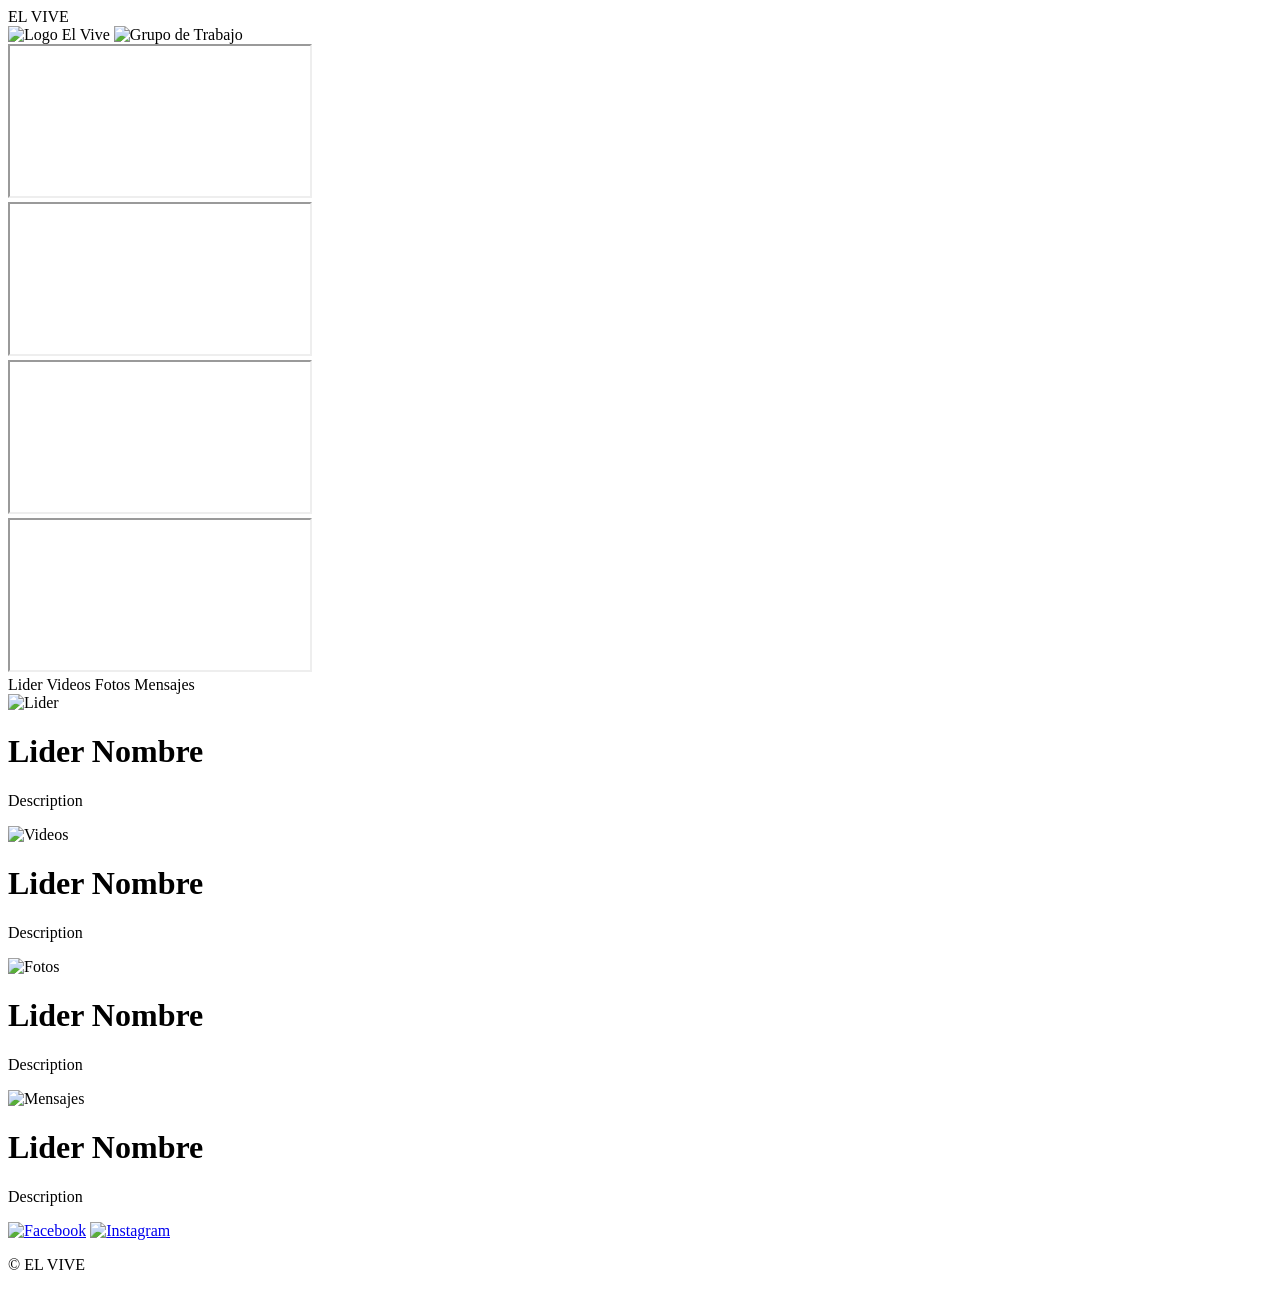
==== index.html @ 059ec919 "Rename EL-VIVE.html to index.html" ====
<!DOCTYPE html>
<html>
	<head>
		<tittle>EL VIVE</tittle>
		<meta name="description" 
		  content="A Web Site That Describes The Group Of EL VIVE"/>
		<meta http-equiv="author" 
		  content="Wilito Max"/>
	</head>
	<body>
		<header>
			<!--fondo virtual, logo y logo de grupo-->
			<img src="" alt="Logo El Vive" id="Logo">
			<img src="" alt="Grupo de Trabajo" id="Grupo">
		</header>
	
		<div class="BestJob">
			<iframe 
			src="">
			<!--facebook,instagram,y Youtube si tienen-->
			</iframe>
			</div>
			
		<div class="BestJob">
			<iframe 
			src="">
			<!--facebook,instagram,y Youtube si tienen-->
			</iframe>
			</div>

		<div class="BestJob">
			<iframe 
			src="">
			<!--facebook,instagram,y Youtube si tienen-->
			</iframe>
			</div>
			
		<div class="BestJob">
			<iframe 
			src="">
			<!--facebook,instagram,y Youtube si tienen-->
			</iframe>
			</div>
			

		<div id="About buttom"> 
			<!--el about us el aprendido del  curso de harvad pero con el formato de html-->
			<buttom>Lider</buttom>
			<buttom>Videos</buttom>
			<buttom>Fotos</buttom>
			<buttom>Mensajes</buttom>
		</div>
		<div id="Lider">
			<img src="" alt="Lider">
			<h1>Lider Nombre</h1>
			<p>Description <!--si es mucho pasar a una lista--></p>
		</div>
		<div id="Videos">
			<img src="" alt="Videos">
			<h1>Lider Nombre</h1>
			<p>Description <!--si es mucho pasar a una lista--></p>
			<!--si son varios los agregamos despues-->
		</div>
		<div id="Fotos">
			<img src="" alt="Fotos">
			<h1>Lider Nombre</h1>
			<p>Description <!--si es mucho pasar a una lista--></p>
			<!--si son varios los agregamos despues-->
		</div>
		<div id="Mensajes">
			<img src="" alt="Mensajes">
			<h1>Lider Nombre</h1>
			<p>Description <!--si es mucho pasar a una lista--></p>
			<!--si son varios los agregamos despues-->
		</div>
		<footer>
			<!-- Color de fondo, y los copie right, y las redes sociales-->
			<a href="<!--facebook-->" id="Facebook">
			<img src="" alt="Facebook"></a>
			<a href="<!--instagram-->" id="Instagram">
			<img src="" alt="Instagram"></a>
			<a href="<!--Youtube si tienen-->" id="Youtube">
			<img src="" aly="Youtube"></a>
			<p id="Copy">&copy; EL VIVE</p>
		</footer>
	</body>
</html>
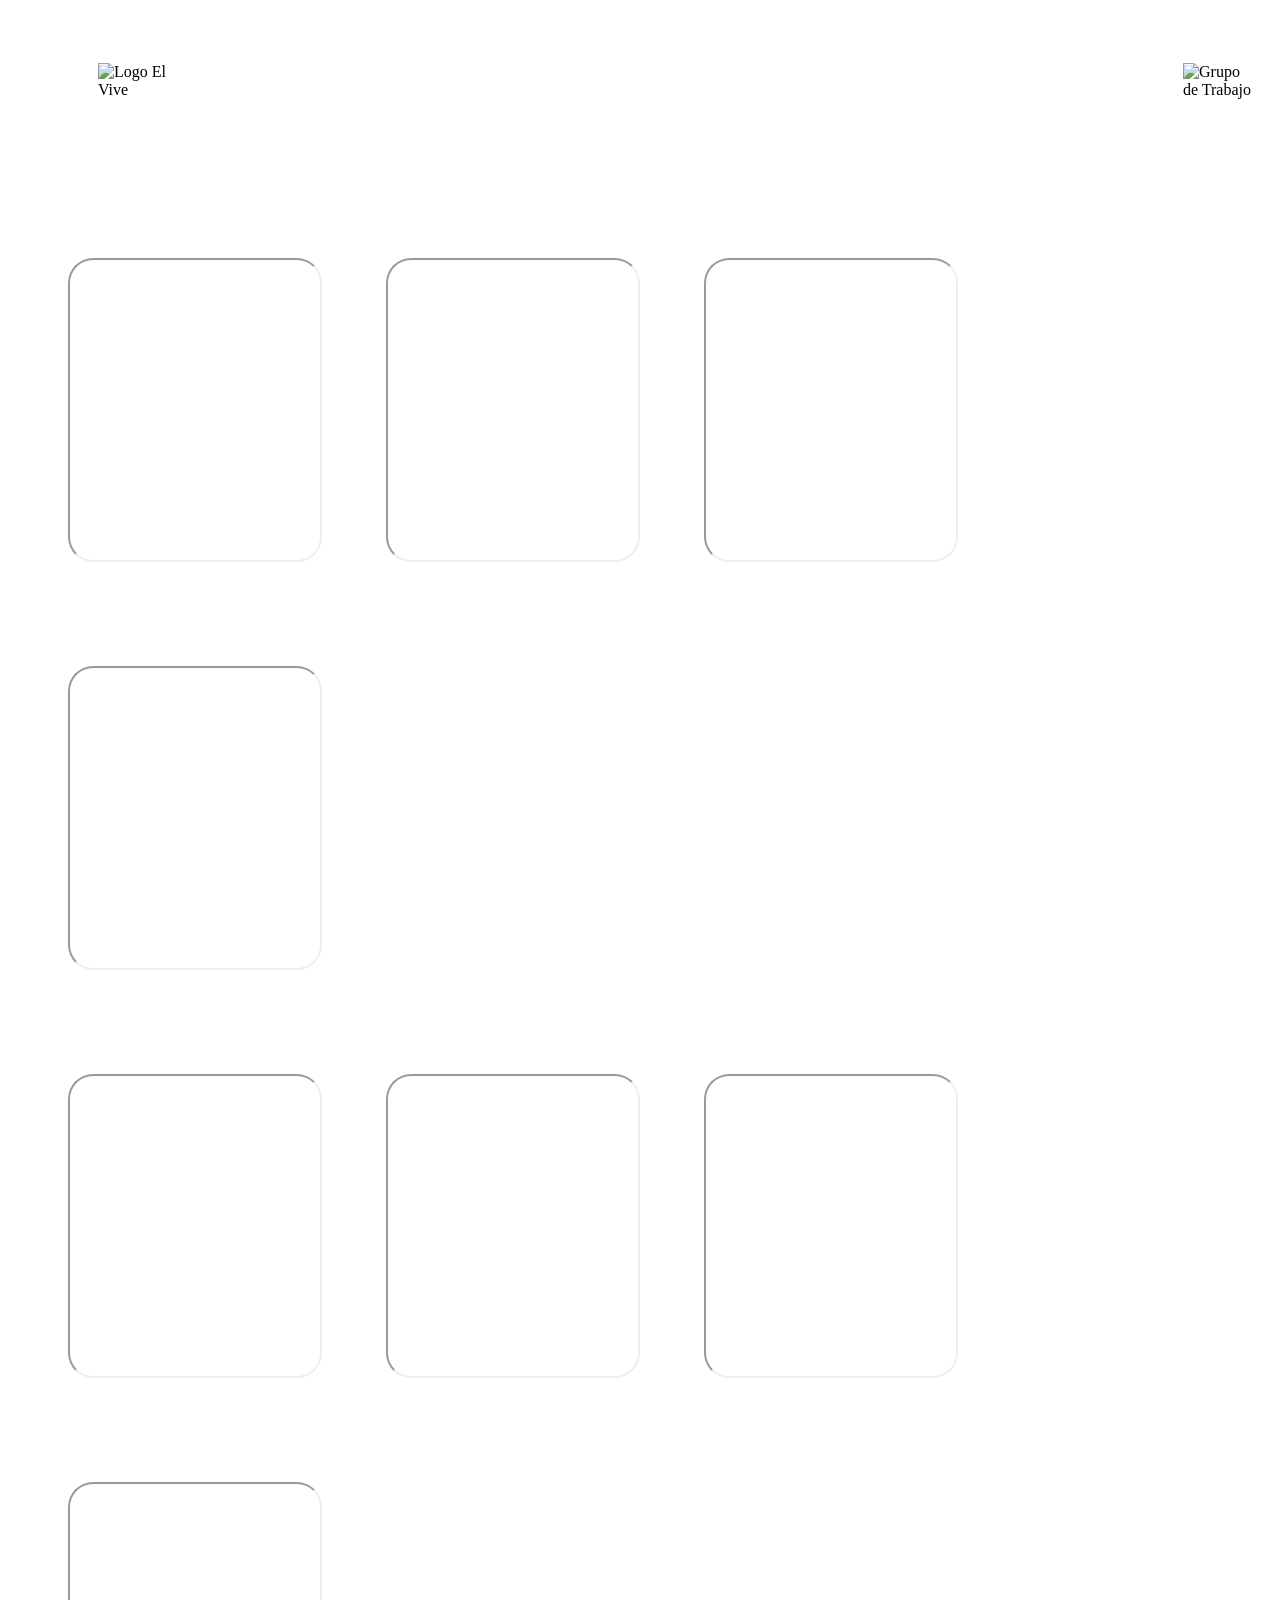
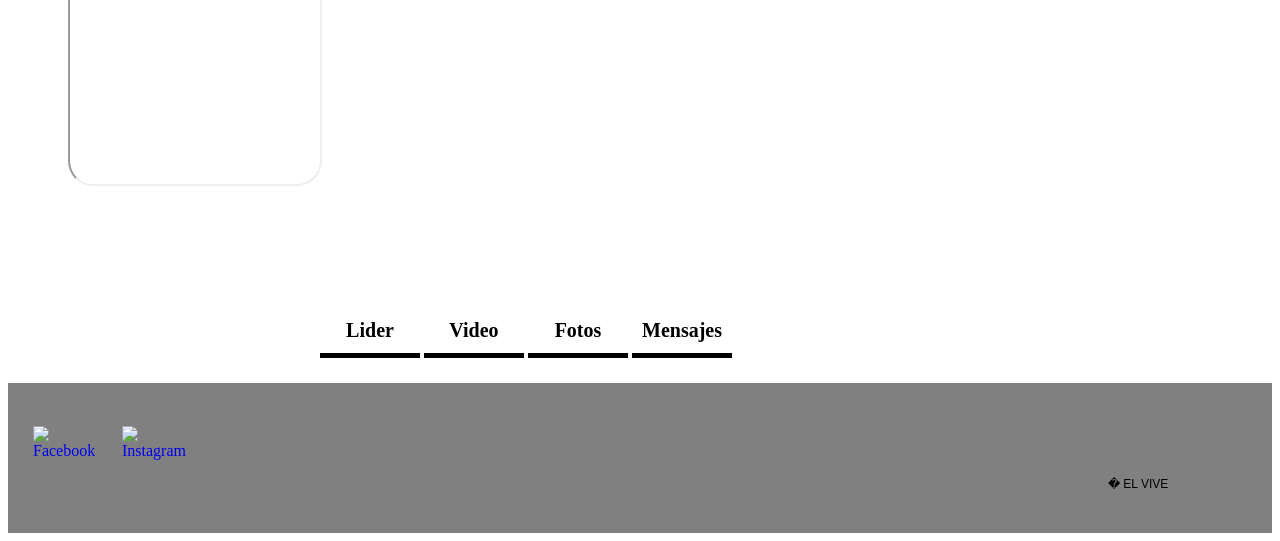
==== commit 339c8d1d: "Update index.html" ====
--- a/index.html
+++ b/index.html
@@ -1,87 +1,204 @@
 <!DOCTYPE html>
 <html>
-	<head>
-		<tittle>EL VIVE</tittle>
-		<meta name="description" 
-		  content="A Web Site That Describes The Group Of EL VIVE"/>
-		<meta http-equiv="author" 
-		  content="Wilito Max"/>
-	</head>
-	<body>
-		<header>
-			<!--fondo virtual, logo y logo de grupo-->
-			<img src="" alt="Logo El Vive" id="Logo">
-			<img src="" alt="Grupo de Trabajo" id="Grupo">
-		</header>
-	
-		<div class="BestJob">
-			<iframe 
-			src="">
-			<!--facebook,instagram,y Youtube si tienen-->
-			</iframe>
-			</div>
-			
-		<div class="BestJob">
-			<iframe 
-			src="">
-			<!--facebook,instagram,y Youtube si tienen-->
-			</iframe>
-			</div>
-
-		<div class="BestJob">
-			<iframe 
-			src="">
-			<!--facebook,instagram,y Youtube si tienen-->
-			</iframe>
-			</div>
-			
-		<div class="BestJob">
-			<iframe 
-			src="">
-			<!--facebook,instagram,y Youtube si tienen-->
-			</iframe>
-			</div>
-			
-
-		<div id="About buttom"> 
-			<!--el about us el aprendido del  curso de harvad pero con el formato de html-->
-			<buttom>Lider</buttom>
-			<buttom>Videos</buttom>
-			<buttom>Fotos</buttom>
-			<buttom>Mensajes</buttom>
-		</div>
-		<div id="Lider">
-			<img src="" alt="Lider">
-			<h1>Lider Nombre</h1>
-			<p>Description <!--si es mucho pasar a una lista--></p>
-		</div>
-		<div id="Videos">
-			<img src="" alt="Videos">
-			<h1>Lider Nombre</h1>
-			<p>Description <!--si es mucho pasar a una lista--></p>
-			<!--si son varios los agregamos despues-->
-		</div>
-		<div id="Fotos">
-			<img src="" alt="Fotos">
-			<h1>Lider Nombre</h1>
-			<p>Description <!--si es mucho pasar a una lista--></p>
-			<!--si son varios los agregamos despues-->
-		</div>
-		<div id="Mensajes">
-			<img src="" alt="Mensajes">
-			<h1>Lider Nombre</h1>
-			<p>Description <!--si es mucho pasar a una lista--></p>
-			<!--si son varios los agregamos despues-->
-		</div>
-		<footer>
-			<!-- Color de fondo, y los copie right, y las redes sociales-->
-			<a href="<!--facebook-->" id="Facebook">
-			<img src="" alt="Facebook"></a>
-			<a href="<!--instagram-->" id="Instagram">
-			<img src="" alt="Instagram"></a>
-			<a href="<!--Youtube si tienen-->" id="Youtube">
-			<img src="" aly="Youtube"></a>
-			<p id="Copy">&copy; EL VIVE</p>
-		</footer>
-	</body>
+  <head>
+    <title>El VIVE</title>
+    <meta name="description" content="A Web Site That Describes The Group Of EL VIVE">
+    <meta http-equiv="author" content="Wilito Max">
+
+          <style>
+
+          header{
+            height: 150px;
+            width: auto;
+            background-image: image("fondo");
+          }
+
+          #Logo{
+            height: 75px;
+            width: 75px;
+            margin-left: 90px;
+            margin-top: 55px;
+            margin-bottom: 15px;
+          }
+
+          #Grupo{
+            height: 75px;
+            width: 75px;
+            margin-left: 1000px;
+            margin-top: 55px;
+            margin-bottom: 15px;
+          }
+
+          iframe{
+            height: 300px;
+            width: 250px;
+            margin-left: 60px;
+            margin-top: 100px;
+            border-radius: 25px;
+          }
+
+          button{
+            height: 50px;
+            width: 100px;
+            margin: 100px auto 25px auto;
+            font-family: cursive;
+            font-size: 20px;
+            font-weight: bold;
+            text-align: center;
+            background-color: white;
+            border: none;
+            cursor: pointer;
+            border-bottom: Black solid 5px;
+          }
+
+          div{
+            display: none;
+            height: auto;
+            width: 850px;
+            border: grey solid 1px;
+            margin-bottom: 10px;
+            border-radius: 5px;
+            margin: 0px auto 10px auto;
+          }
+
+          img{
+            float: left;
+            margin-right: 10px;
+          }
+
+          footer{
+            background-color: grey;
+            height: 150px;
+            width: auto;
+          }
+
+          #Facebook{
+            height: 35px;
+            width: 35px;
+            margin-left: 25px;
+            margin-top: 25px;
+            display: inline-block;
+          }
+
+          #Instagram{
+            height: 35px;
+            width: 35px;
+            margin-left: 50px;
+            margin-top: 25px;
+            display: inline-block;
+          }
+
+          #Copy{
+            font-family: sans-serif;
+            font-size: 12px;
+            margin-left: 1100px;
+            display: inline-block;
+          }
+
+          </style>
+    <script>
+        function showPage(page) {
+          document.querySelectorAll('div').forEach(div => {
+            div.style.display = 'none';
+          });
+
+        document.querySelector(`#${page}`).style.display = 'block';
+        }
+
+        document.addEventListener('DOMContentLoaded', function() {
+          document.querySelectorAll('button').forEach(button => {
+            button.onclick = function() {
+              showPage(this.dataset.page);
+            };
+          });
+        });
+    </script>
+  </head>
+    <body>
+      <header>
+        <!--Logo y grupo de trabajo sera por medio de html y el fondo por css-->
+        <img src="Logo" alt="Logo El Vive" id="Logo">
+        <img src="grupo" alt="Grupo de Trabajo" id="Grupo">
+      </header>
+
+        <iframe src="https://www.instagram.com/p/B-Pau7jgbC_/">
+          <!--instagram-->
+        </iframe>
+
+        <iframe src="https://www.facebook.com/114162206888471/photos/a.114236503547708/115882890049736/">
+          <!--facebook-->
+        </iframe>
+
+        <iframe src="https://www.instagram.com/p/CAy3CBuhnE6/">
+          <!--instagram-->
+        </iframe>
+
+        <iframe src="https://www.facebook.com/114162206888471/photos/a.114236503547708/163318795306145/">
+          <!--facebook-->
+        </iframe>
+
+        <br>
+
+        <iframe src="https://www.instagram.com/p/CBYLUBFBNTR/">
+          <!--instagram-->
+        </iframe>
+
+        <iframe src="https://www.facebook.com/114162206888471/photos/a.162121932092498/163466955291329/">
+          <!--facebook-->
+        </iframe>
+
+        <iframe src="https://www.instagram.com/p/CGBeB3kHI-S/">
+          <!--instagram-->
+        </iframe>
+
+        <iframe src="https://www.facebook.com/114162206888471/photos/a.114236503547708/164231191881572/">
+          <!--facebook-->
+        </iframe>
+<br>
+<br>
+        <!--el button es el aprendido del  curso de harvad pero con el formato de html-->
+      <button style="visibility: hidden;">1</button>
+      <button style="visibility: hidden;">1</button>
+      <button style="visibility: hidden;">1</button>
+      <button data-page="page1">Lider</button>
+      <button data-page="page2">Video</button>
+      <button data-page="page3">Fotos</button>
+      <button data-page="page4">Mensajes</button>
+
+      <div id="page1">
+        <h1><img src="lider" alt="Lider">
+        Lider Nombre</h1>
+        <p>Description</p>
+      </div>
+
+      <div id="page2">
+        <h1><img src="Video" alt="Videos">
+        Lider Videos</h1>
+        <p>Description</p>
+      </div>
+
+      <div id="page3">
+        <h1><img src="Foto" alt="Fotos">
+        Lider Fotos</h1>
+        <p>Description</p>
+      </div>
+
+      <div id="page4">
+        <h1><img src="Mensaje" alt="Mensajes">
+        Lider Mensajes</h1>
+        <p>Description</p>
+      </div>
+
+      <footer>
+        <br>
+        <!--el fondo sera con css and las redes pues html & copy right-->
+          <a href="https://www.facebook.com/%C3%89l-Vive-114162206888471" id="Facebook">
+            <img src="face" alt="Facebook"></a>
+          <a href="https://www.instagram.com/elvive_ja/" id="Instagram">
+            <img src="insta" alt="Instagram"></a>
+          <p id="Copy">� EL VIVE</p>
+      </footer>
+
+    </body>
 </html>
+
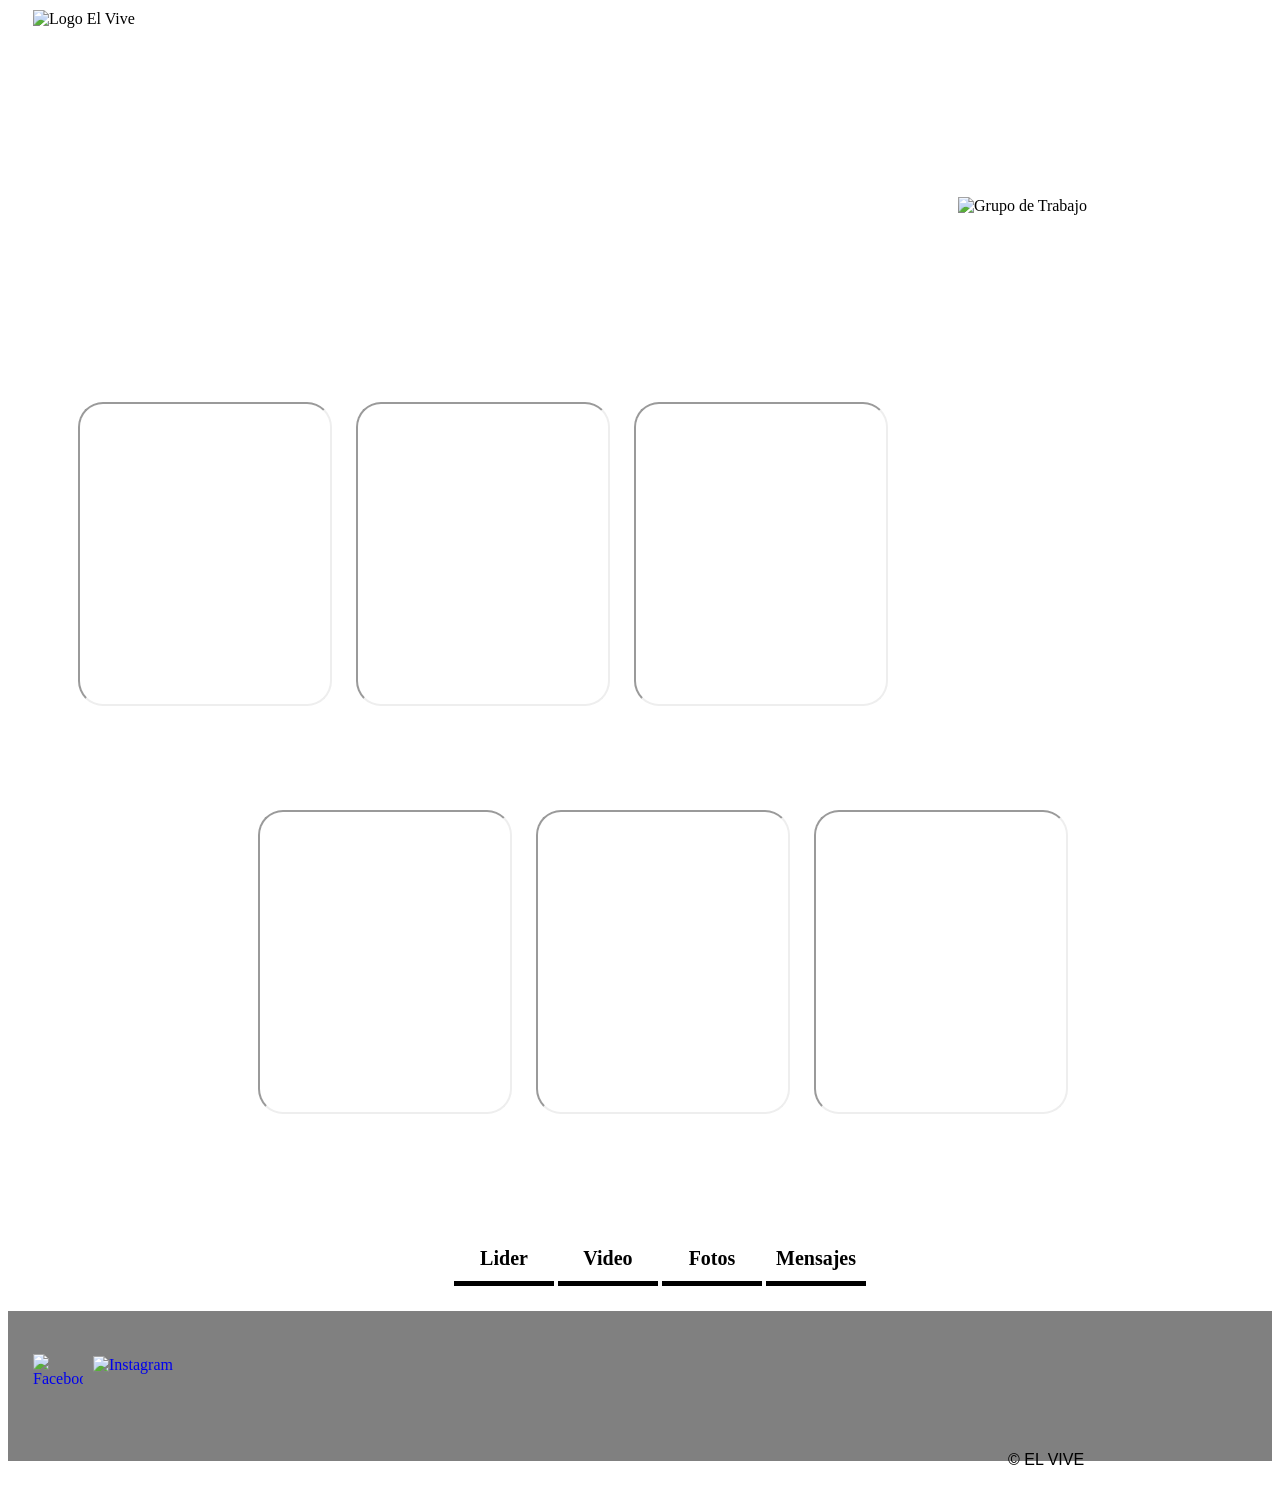
==== commit 1e0816bd: "Update index.html" ====
--- a/index.html
+++ b/index.html
@@ -10,30 +10,30 @@
           header{
             height: 150px;
             width: auto;
-            background-image: image("fondo");
+            background-image: url(fondo.png);
           }
 
           #Logo{
-            height: 75px;
-            width: 75px;
-            margin-left: 90px;
-            margin-top: 55px;
+            height: 150px;
+            width: 150px;
+            margin-left: 25px;
+            margin-top: 2px;
             margin-bottom: 15px;
+            display: inline-block;
           }
 
           #Grupo{
-            height: 75px;
-            width: 75px;
-            margin-left: 1000px;
-            margin-top: 55px;
-            margin-bottom: 15px;
+            height: 105px;
+            width: 170px;
+            margin-left: 950px;
+            margin-top: 22px;
+            display: inline-block;
           }
 
           iframe{
             height: 300px;
             width: 250px;
-            margin-left: 60px;
-            margin-top: 100px;
+            margin: 100px 0px auto 20px;
             border-radius: 25px;
           }
 
@@ -73,25 +73,25 @@
           }
 
           #Facebook{
-            height: 35px;
-            width: 35px;
+            height: 50px;
+            width: 50px;
             margin-left: 25px;
             margin-top: 25px;
             display: inline-block;
           }
 
           #Instagram{
-            height: 35px;
-            width: 35px;
-            margin-left: 50px;
-            margin-top: 25px;
+            height: 50px;
+            width: 100px;
+            margin-top: 27px;
             display: inline-block;
           }
 
           #Copy{
             font-family: sans-serif;
-            font-size: 12px;
-            margin-left: 1100px;
+            font-size: 16px;
+            margin-left: 1000px;
+            margin-top: 45px;
             display: inline-block;
           }
 
@@ -117,11 +117,10 @@
     <body>
       <header>
         <!--Logo y grupo de trabajo sera por medio de html y el fondo por css-->
-        <img src="Logo" alt="Logo El Vive" id="Logo">
-        <img src="grupo" alt="Grupo de Trabajo" id="Grupo">
+        <img src="Logo.png" alt="Logo El Vive" id="Logo">  <img src="grupo.png" alt="Grupo de Trabajo" id="Grupo">
       </header>
 
-        <iframe src="https://www.instagram.com/p/B-Pau7jgbC_/">
+        <iframe style="margin-left:70px;" src="https://www.instagram.com/p/B-Pau7jgbC_/">
           <!--instagram-->
         </iframe>
 
@@ -133,17 +132,9 @@
           <!--instagram-->
         </iframe>
 
-        <iframe src="https://www.facebook.com/114162206888471/photos/a.114236503547708/163318795306145/">
-          <!--facebook-->
-        </iframe>
-
         <br>
 
-        <iframe src="https://www.instagram.com/p/CBYLUBFBNTR/">
-          <!--instagram-->
-        </iframe>
-
-        <iframe src="https://www.facebook.com/114162206888471/photos/a.162121932092498/163466955291329/">
+        <iframe style="margin-left:250px;" src="https://www.facebook.com/114162206888471/photos/a.162121932092498/163466955291329/">
           <!--facebook-->
         </iframe>
 
@@ -160,43 +151,44 @@
       <button style="visibility: hidden;">1</button>
       <button style="visibility: hidden;">1</button>
       <button style="visibility: hidden;">1</button>
+      <button style="visibility: hidden; margin-left:30px;">1</button>
       <button data-page="page1">Lider</button>
       <button data-page="page2">Video</button>
       <button data-page="page3">Fotos</button>
       <button data-page="page4">Mensajes</button>
 
       <div id="page1">
-        <h1><img src="lider" alt="Lider">
+        <h1 style="font-size:32px;"><img src="lider.jpg" alt="Lider" style="margin-left: 20px; height:150px; width:50; border-radius:20px;">
         Lider Nombre</h1>
-        <p>Description</p>
+        <p style="font-size:24px;">Description<br/>bla bla <br/> bla bla</p>
       </div>
 
       <div id="page2">
-        <h1><img src="Video" alt="Videos">
+        <h1 style="font-size:32px;"><img src="Video.jpg" alt="Videos" style="margin-left: 20px; height:150px; width:50; border-radius:20px;">
         Lider Videos</h1>
-        <p>Description</p>
+        <p style="font-size:24px;">Description<br/>bla bla <br/> bla bla</p>
       </div>
 
       <div id="page3">
-        <h1><img src="Foto" alt="Fotos">
+        <h1 style="font-size:32px;"><img src="Foto.jpg" alt="Fotos" style="margin-left: 20px; height:150px; width:50; border-radius:20px;">
         Lider Fotos</h1>
-        <p>Description</p>
+        <p style="font-size:24px;">Description<br/>bla bla <br/> bla bla</p>
       </div>
 
       <div id="page4">
-        <h1><img src="Mensaje" alt="Mensajes">
+        <h1 style="font-size:32px;"><img src="Mensaje.jpg" alt="Mensajes" style="margin-left: 20px; height:150px; width:50; border-radius:20px;">
         Lider Mensajes</h1>
-        <p>Description</p>
+        <p style="font-size:24px;">Description<br/>bla bla <br/> bla bla</p>
       </div>
 
       <footer>
         <br>
         <!--el fondo sera con css and las redes pues html & copy right-->
-          <a href="https://www.facebook.com/%C3%89l-Vive-114162206888471" id="Facebook">
-            <img src="face" alt="Facebook"></a>
-          <a href="https://www.instagram.com/elvive_ja/" id="Instagram">
-            <img src="insta" alt="Instagram"></a>
-          <p id="Copy">� EL VIVE</p>
+          <a href="https://www.facebook.com/%C3%89l-Vive-114162206888471">
+            <img src="face.png" alt="Facebook" id="Facebook"></a>
+          <a href="https://www.instagram.com/elvive_ja/">
+            <img src="insta.png" alt="Instagram" id="Instagram"></a>
+          <p id="Copy">&copy; EL VIVE</p>
       </footer>
 
     </body>
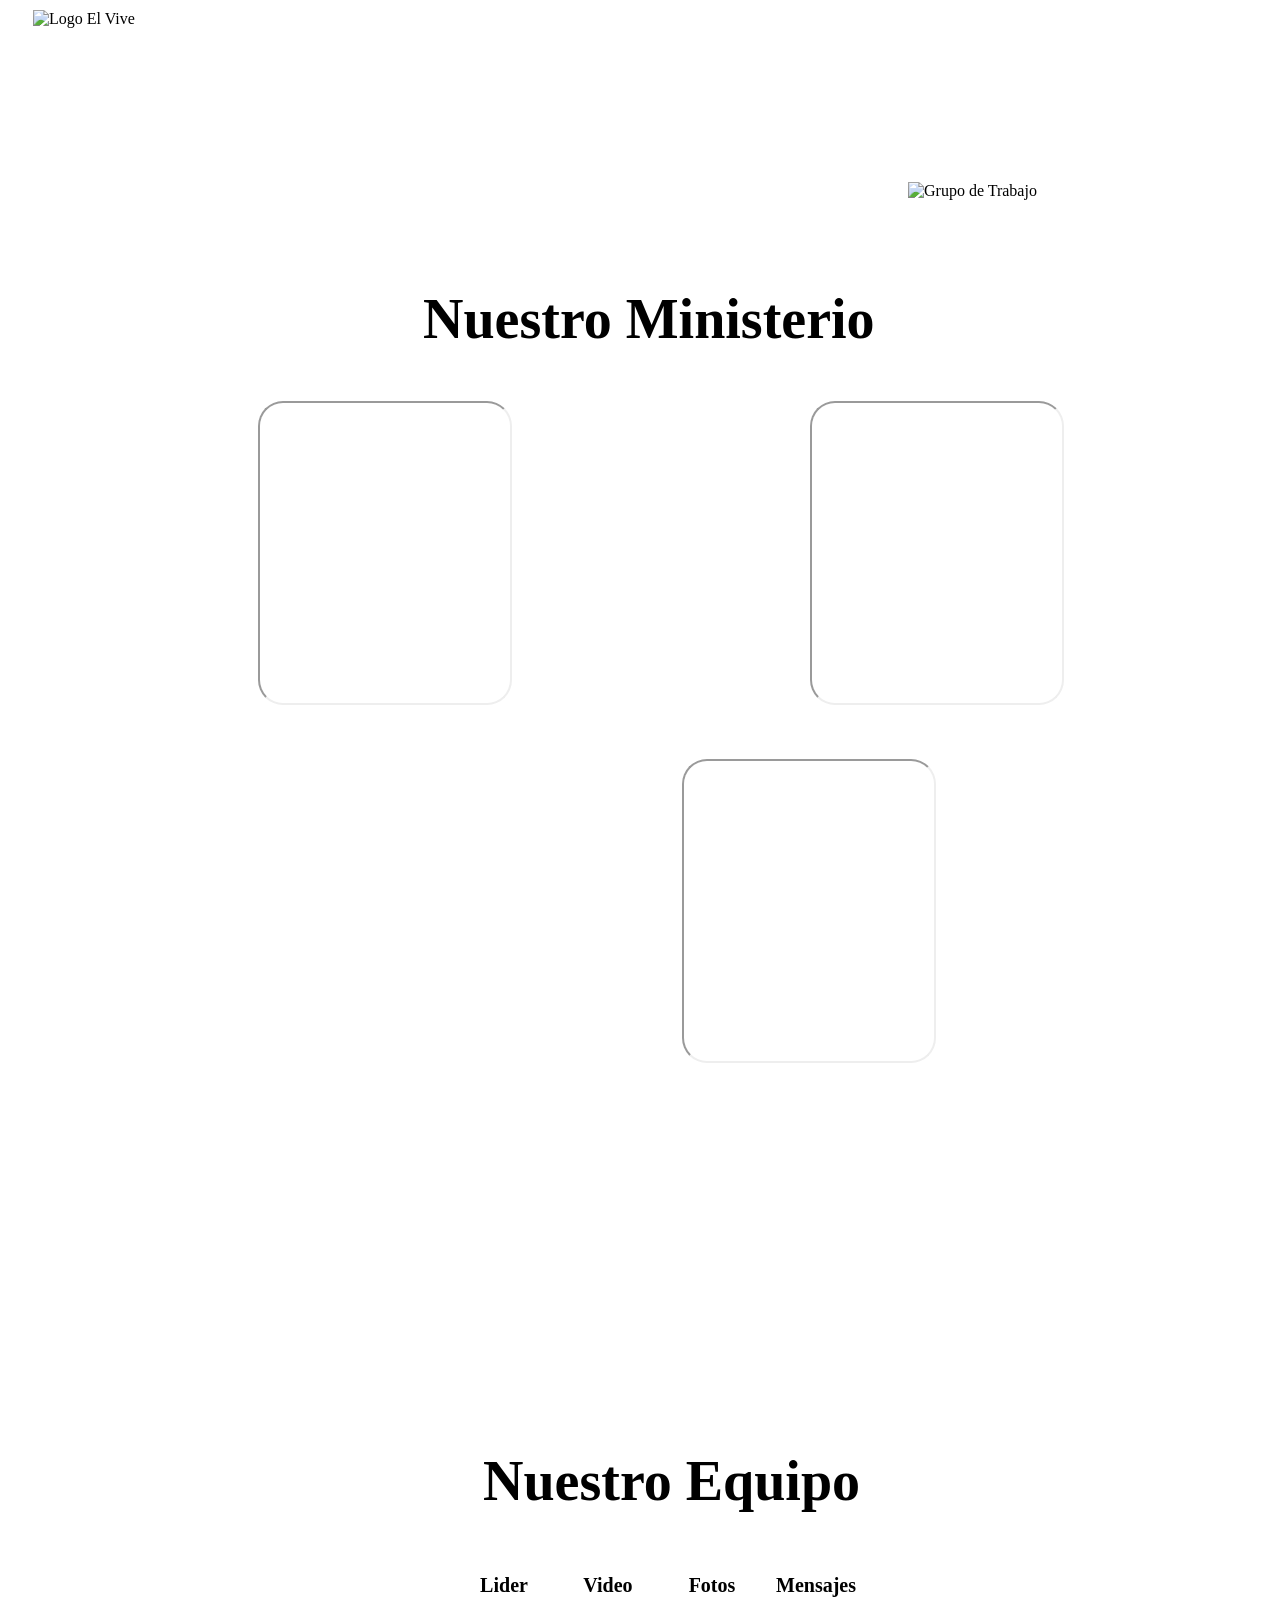
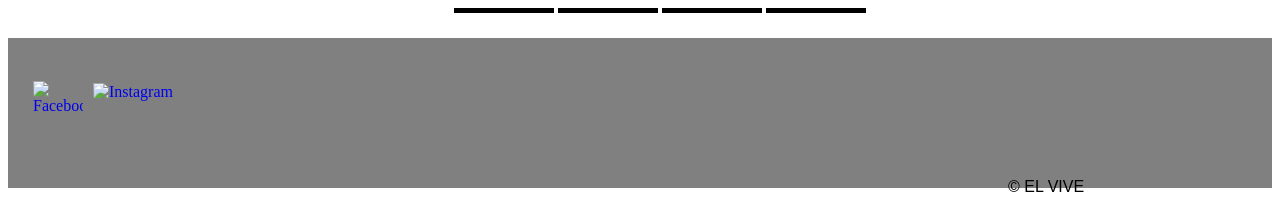
==== commit d41392f2: "Update index.html" ====
--- a/index.html
+++ b/index.html
@@ -18,14 +18,13 @@
             width: 150px;
             margin-left: 25px;
             margin-top: 2px;
-            margin-bottom: 15px;
-            display: inline-block;
+            display: inline;
           }
 
           #Grupo{
             height: 105px;
             width: 170px;
-            margin-left: 950px;
+            margin-left: 10px;
             margin-top: 22px;
             display: inline-block;
           }
@@ -33,14 +32,14 @@
           iframe{
             height: 300px;
             width: 250px;
-            margin: 100px 0px auto 20px;
+            margin: 50px 0px auto 20px;
             border-radius: 25px;
           }
 
           button{
             height: 50px;
             width: 100px;
-            margin: 100px auto 25px auto;
+            margin: 50px auto 25px auto;
             font-family: cursive;
             font-size: 20px;
             font-weight: bold;
@@ -117,14 +116,20 @@
     <body>
       <header>
         <!--Logo y grupo de trabajo sera por medio de html y el fondo por css-->
-        <img src="Logo.png" alt="Logo El Vive" id="Logo">  <img src="grupo.png" alt="Grupo de Trabajo" id="Grupo">
+        <img src="Logo.png" alt="Logo El Vive" id="Logo">
+        <h1 style="font-size:72px; color:white; display: inline-block; margin-left: -750px;">El VIVE</h1>
+        <img src="grupo.png" alt="Grupo de Trabajo" id="Grupo" style="margin-left:900px;">
       </header>
 
-        <iframe style="margin-left:70px;" src="https://www.instagram.com/p/B-Pau7jgbC_/">
-          <!--instagram-->
-        </iframe>
-
-        <iframe src="https://www.facebook.com/114162206888471/photos/a.114236503547708/115882890049736/">
+        </br>
+
+        <h1 style="font-size:56px; margin:10px 0px 0px 415px;">Nuestro Ministerio</h1>
+
+        <iframe style="margin-left:250px;" src="https://www.instagram.com/p/B-Pau7jgbC_/">
+        <!--instagram-->
+        </iframe>
+
+        <iframe src="https://www.facebook.com/plugins/post.php?href=https://www.facebook.com/114162206888471/photos/a.114236503547708/115882890049736/"  width="500" height="448" style="border:none;overflow:hidden" scrolling="no" frameborder="0" allowTransparency="true" allow="encrypted-media">
           <!--facebook-->
         </iframe>
 
@@ -134,19 +139,23 @@
 
         <br>
 
-        <iframe style="margin-left:250px;" src="https://www.facebook.com/114162206888471/photos/a.162121932092498/163466955291329/">
+        <iframe style="margin-left:400px;" src="https://www.facebook.com/plugins/post.php?href=https://www.facebook.com/114162206888471/photos/a.162121932092498/163466955291329/"  width="500" height="448" style="border:none;overflow:hidden" scrolling="no" frameborder="0" allowTransparency="true" allow="encrypted-media">
           <!--facebook-->
         </iframe>
 
         <iframe src="https://www.instagram.com/p/CGBeB3kHI-S/">
-          <!--instagram-->
-        </iframe>
-
-        <iframe src="https://www.facebook.com/114162206888471/photos/a.114236503547708/164231191881572/">
+        <!--instagram-->
+        </iframe>
+
+        <center><iframe src="https://www.facebook.com/plugins/post.php?href=https://www.facebook.com/114162206888471/photos/a.114236503547708/164231191881572/"  width="500" height="448" style="border:none;overflow:hidden" scrolling="no" frameborder="0" allowTransparency="true" allow="encrypted-media">
           <!--facebook-->
-        </iframe>
+        </iframe></center>
+
+
 <br>
-<br>
+
+    <h1 style="font-size:56px; margin:10px 0px 0px 475px;">Nuestro Equipo</h1>
+
         <!--el button es el aprendido del  curso de harvad pero con el formato de html-->
       <button style="visibility: hidden;">1</button>
       <button style="visibility: hidden;">1</button>
@@ -193,4 +202,3 @@
 
     </body>
 </html>
-
